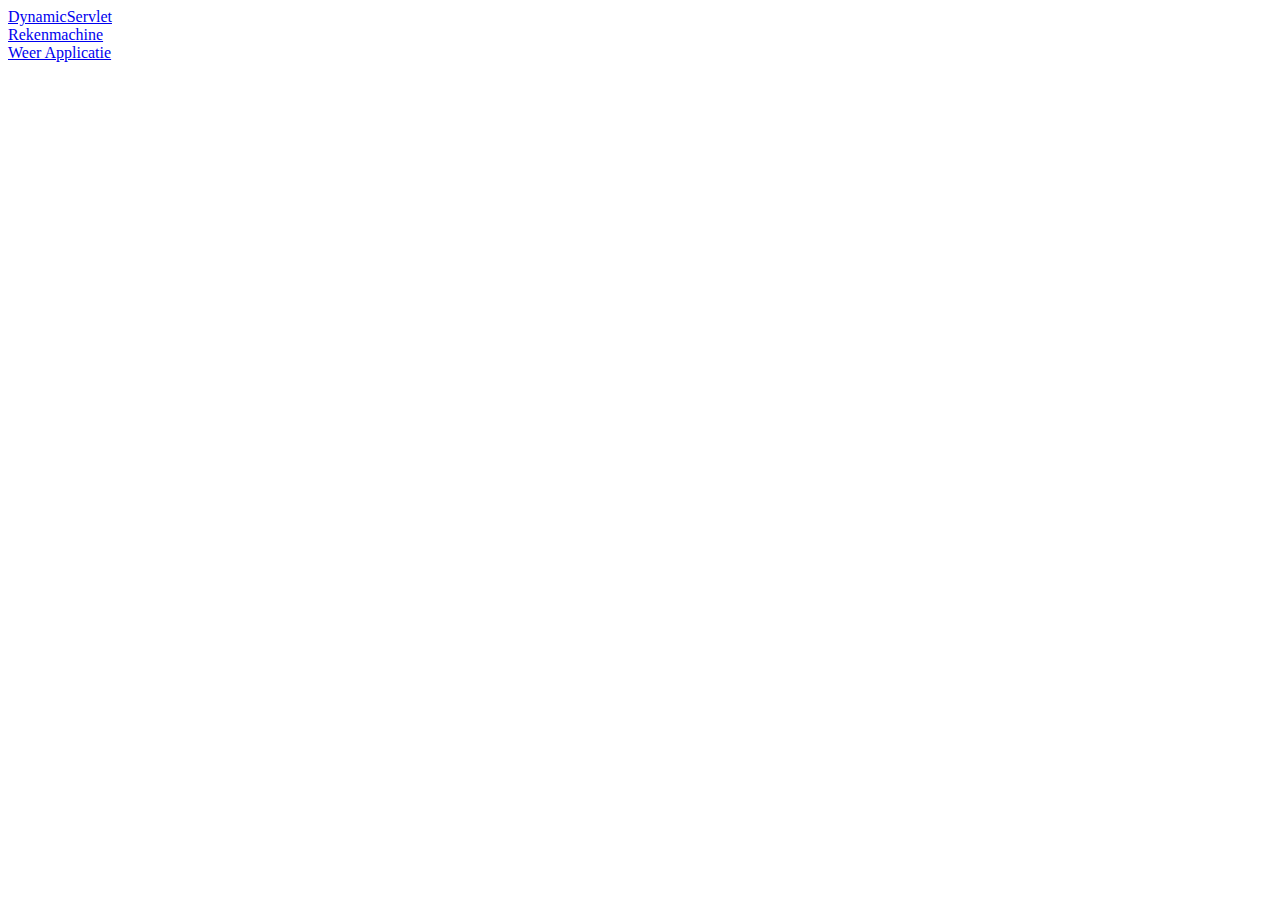
==== src/main/webapp/index.html @ 5bc58e4a "Push it!" ====
<!DOCTYPE html>
<html>
 <title>Opdrachten</title>
 <body>
 <a href="simpelrekenmachine.html">DynamicServlet</a></br>
  <a href="calculator.html">Rekenmachine</a></br>
 <a href="weather.html">Weer Applicatie</a></br>
 </body>
</html>
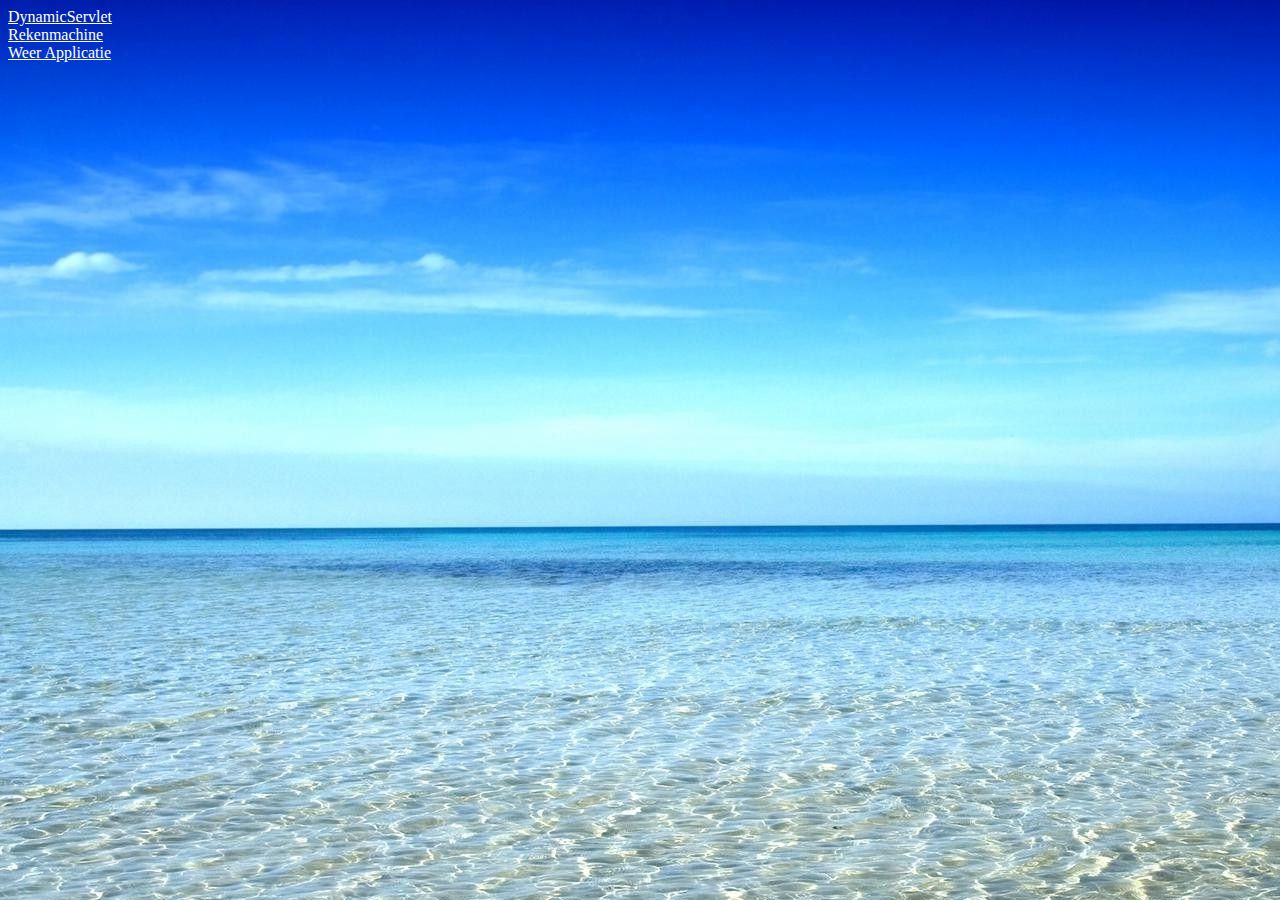
==== commit 46228d3e: "Final changes for heroku/css" ====
--- a/src/main/webapp/index.html
+++ b/src/main/webapp/index.html
@@ -1,6 +1,7 @@
 <!DOCTYPE html>
 <html>
  <title>Opdrachten</title>
+ <link rel="stylesheet" type="text/css" href="weather.css">
  <body>
  <a href="simpelrekenmachine.html">DynamicServlet</a></br>
   <a href="calculator.html">Rekenmachine</a></br>
--- a/src/main/webapp/weather.css
+++ b/src/main/webapp/weather.css
@@ -0,0 +1,137 @@
+
+body {
+	background: url(bg.jpg);
+	color:#fff !important;
+}
+
+body a{
+		color:#fff !important;
+}
+
+label {
+  float: left;
+  width: 150px;
+  padding-left: 10px;
+}
+
+#frame {
+  display: grid;
+  grid-template-columns: 1fr, 1fr;
+  /* grid-template-rows: 1fr 1fr; */
+}
+
+#myLocation, #weatherInfo, #inloggen, #toevoegen, ##countryList {
+	background-color: #ffffff4f;
+}
+
+#myLocation {
+  grid-column: 1;
+  /* grid-row:1; */
+  padding-bottom: 10px;
+  min-width: 300px;
+  width: auto;
+  margin-right: 5px;
+  max-height: 400px;
+}
+
+#weatherInfo {
+  grid-column: 2;
+  /* grid-row: 1; */
+  padding-bottom: 10px;
+  width: auto;
+  min-width: 300px;
+  max-height: 400px;
+  margin-left: 5px;
+}
+
+#countryList {
+  grid-column: 1/3;
+  /* grid-row: 2; */
+  margin-top: 10px;
+  width: auto;
+  height: auto;
+  border: 1px, solid, black;
+  padding-bottom: 10px;
+}
+
+.rij {
+  border: 1px solid black;
+}
+
+.rij:hover {
+  background-color: grey;
+  cursor: pointer;
+}
+
+table{
+  border: 1px solid black;
+  border-collapse: collapse;
+  width: 100%;
+}
+
+th {
+  border: 1px solid black;
+}
+
+td {
+  border: 1px solid black;
+  padding-left: 10px;
+  padding-right: 10px;
+  text-align: center;
+}
+
+@media only screen and (max-width: 700px) {
+  #weatherinfo {
+    margin-top: 50px;
+    float: left;
+  }
+}
+
+#toevoegen {
+  margin-top: 10px;
+  margin-right: 5px;
+  min-width: 300px;
+  width: auto;
+}
+#toevoegen span {
+  float: left;
+  width: 100px;
+  /* padding-left: 10px; */
+}
+
+#POST {
+  margin-bottom: 10px;
+  margin-left: 10px;
+}
+
+#inloggen {
+  float: right;
+  margin-top: 10px;
+  margin-left: 5px;
+}
+
+#inloggen input, span {
+  margin-left: 10px;
+}
+
+#login {
+  margin-left: 10px;
+  margin-top: 10px;
+}
+/*modal*/
+#modal {
+    display: none; /* Hidden by default */
+    
+    position: fixed;
+    z-index: 1; /* Sit on top */
+    width: 100%;
+    max-width: 250px;
+    height: 100%;
+    max-height: 312px;
+    margin: 5% auto;
+    left: 0;
+    right: 0;
+    overflow: auto;
+	background-color: #ffffffb0;
+    padding: 10px;
+}
